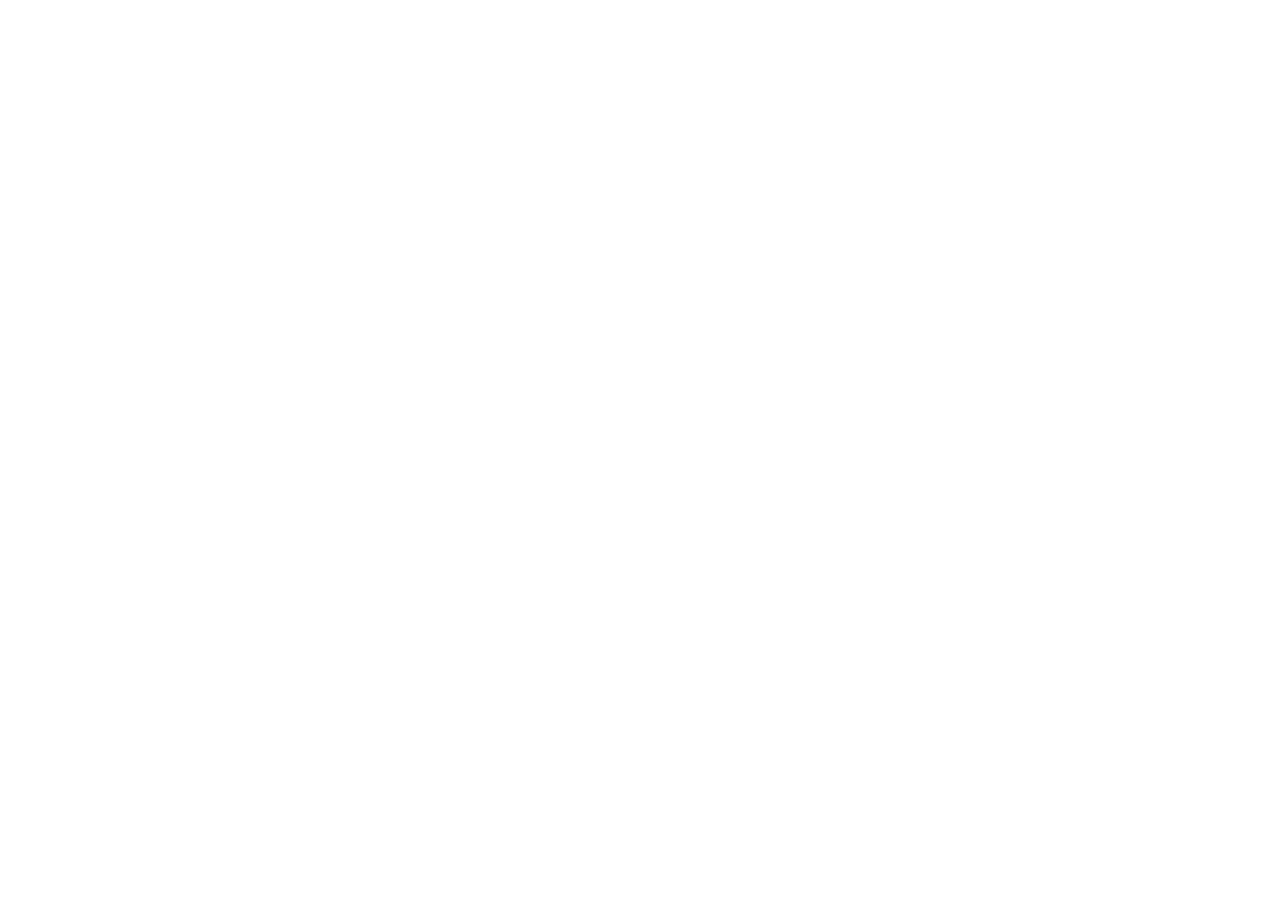
==== index.html @ 8626a1a0 "Creazione vari file." ====
<!DOCTYPE html>
<html lang="en" dir="ltr">
    <head>
        <meta charset="utf-8">
        <link rel="stylesheet" href="master.css">
        <title>Hamburger Menu</title>
    </head>
    <body>

      <main>
        <div class="general">
          <div class="green"></div>
          <div class="green"></div>
          <div class="red"></div>
          <div class="green"></div>
          <div class="green"></div>
          <div class="green"></div>
          <div class="green"></div>
          <div class="green"></div>
          <div class="green"></div>
          <div class="red"></div>
          <div class="red"></div>
          <div class="red"></div>
          <div class="green"></div>
          <div class="green"></div>
          <div class="green"></div>
          <div class="red"></div>
          <div class="green"></div>
          <div class="green"></div>
          <div class="red"></div>
          <div class="green"></div>
          <div class="green"></div>
          <div class="green"></div>
          <div class="green"></div>
          <div class="red"></div>
          <div class="green"></div>
          <div class="green"></div>
          <div class="red"></div>
          <div class="green"></div>
          <div class="green"></div>
          <div class="green"></div>
          <div class="red"></div>
          <div class="green"></div>
          <div class="green"></div>
          <div class="green"></div>
          <div class="green"></div>
          <div class="green"></div>
          <div class="red"></div>
          <div class="green"></div>
          <div class="green"></div>
          <div class="green"></div>
          <div class="red"></div>
          <div class="green"></div>
          <div class="green"></div>
          <div class="green"></div>
          <div class="red"></div>
          <div class="red"></div>
          <div class="green"></div>
          <div class="green"></div>
          <div class="green"></div>
          <div class="green"></div>
          <div class="green"></div>
          <div class="green"></div>
          <div class="green"></div>
          <div class="red"></div>
          <div class="green"></div>
          <div class="green"></div>
          <div class="green"></div>
          <div class="green"></div>
          <div class="red"></div>
          <div class="green"></div>


        </div>
      </main>
        <script src="https://ajax.googleapis.com/ajax/libs/jquery/3.3.1/jquery.min.js"></script>
        <script src="script.js" charset="utf-8"></script>
    </body>
</html>
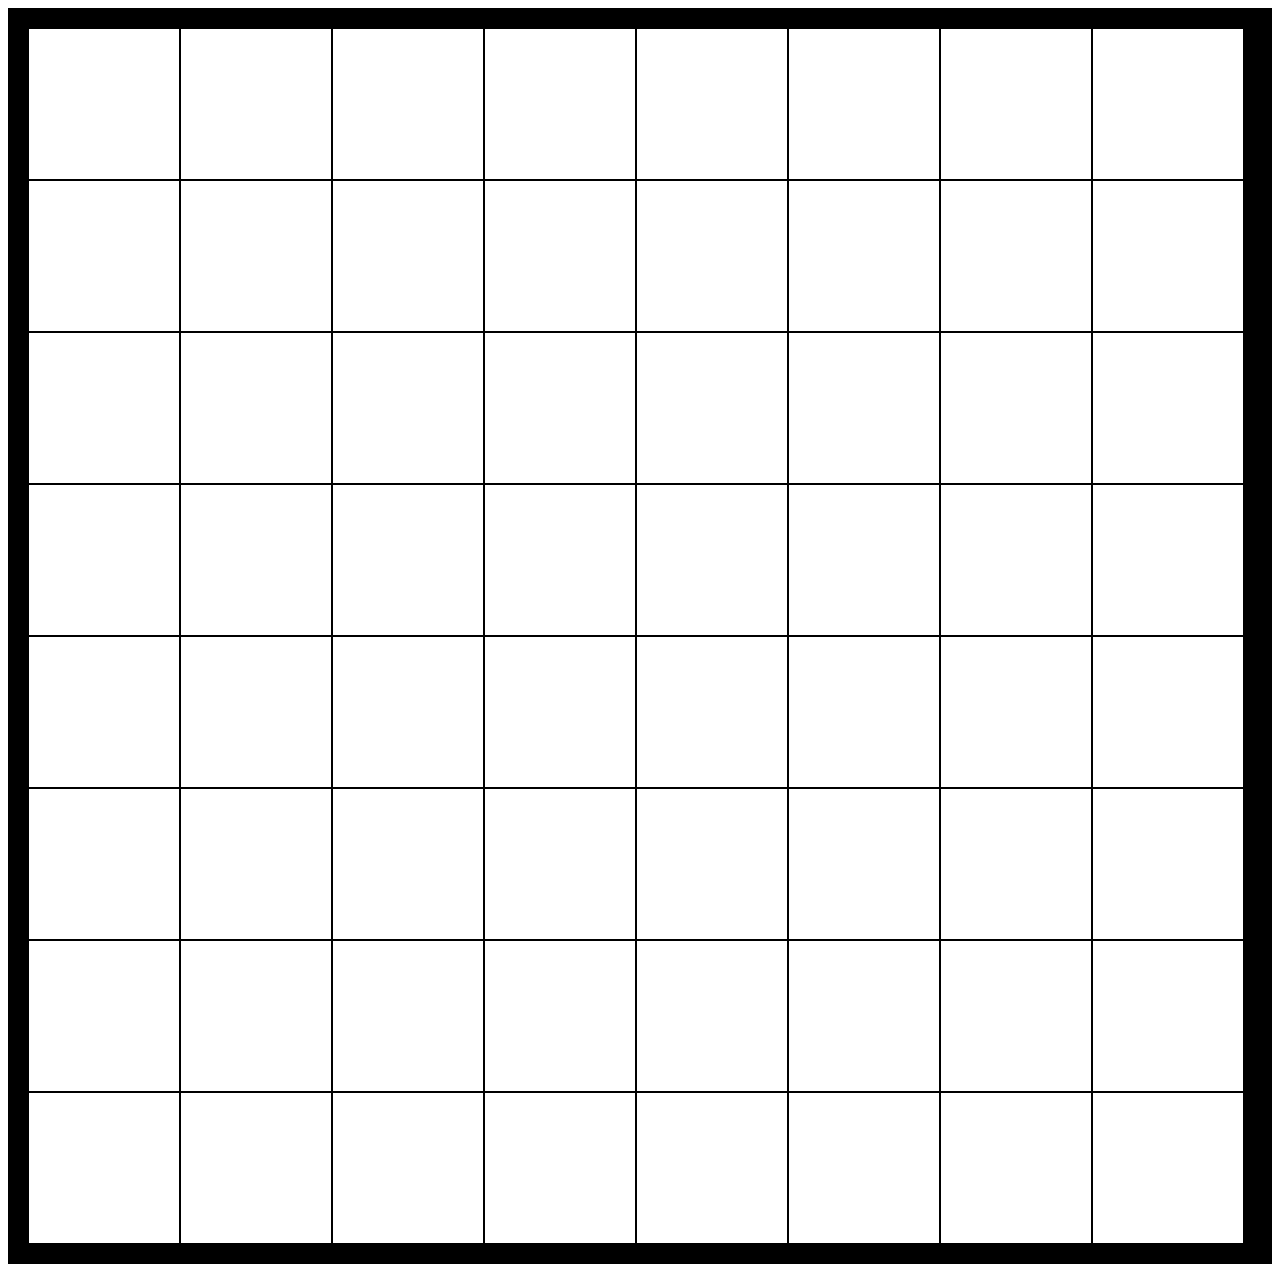
==== commit ecb08b11: "Completamento esercizio." ====
--- a/index.html
+++ b/index.html
@@ -3,12 +3,12 @@
     <head>
         <meta charset="utf-8">
         <link rel="stylesheet" href="master.css">
-        <title>Hamburger Menu</title>
+        <title>Game</title>
     </head>
     <body>
 
       <main>
-        <div class="general">
+        <div id="general">
           <div class="green"></div>
           <div class="green"></div>
           <div class="red"></div>
@@ -45,11 +45,13 @@
           <div class="green"></div>
           <div class="green"></div>
           <div class="green"></div>
+          <div class="green"></div>
           <div class="red"></div>
           <div class="green"></div>
           <div class="green"></div>
           <div class="green"></div>
           <div class="red"></div>
+          <div class="green"></div>
           <div class="green"></div>
           <div class="green"></div>
           <div class="green"></div>
@@ -69,6 +71,8 @@
           <div class="green"></div>
           <div class="red"></div>
           <div class="green"></div>
+          <div class="green"></div>
+          <div class="green"></div>
 
 
         </div>
--- a/master.css
+++ b/master.css
@@ -0,0 +1,18 @@
+main {
+  background: black;
+  height: 100%;
+  width: 100%;
+}
+
+#general {
+  padding: 20px;
+  display: flex;
+  flex-wrap: wrap;
+}
+
+#general div {
+  height: 150px;
+  width: 150px;
+  background: white;
+  border: 1px solid black;
+}
